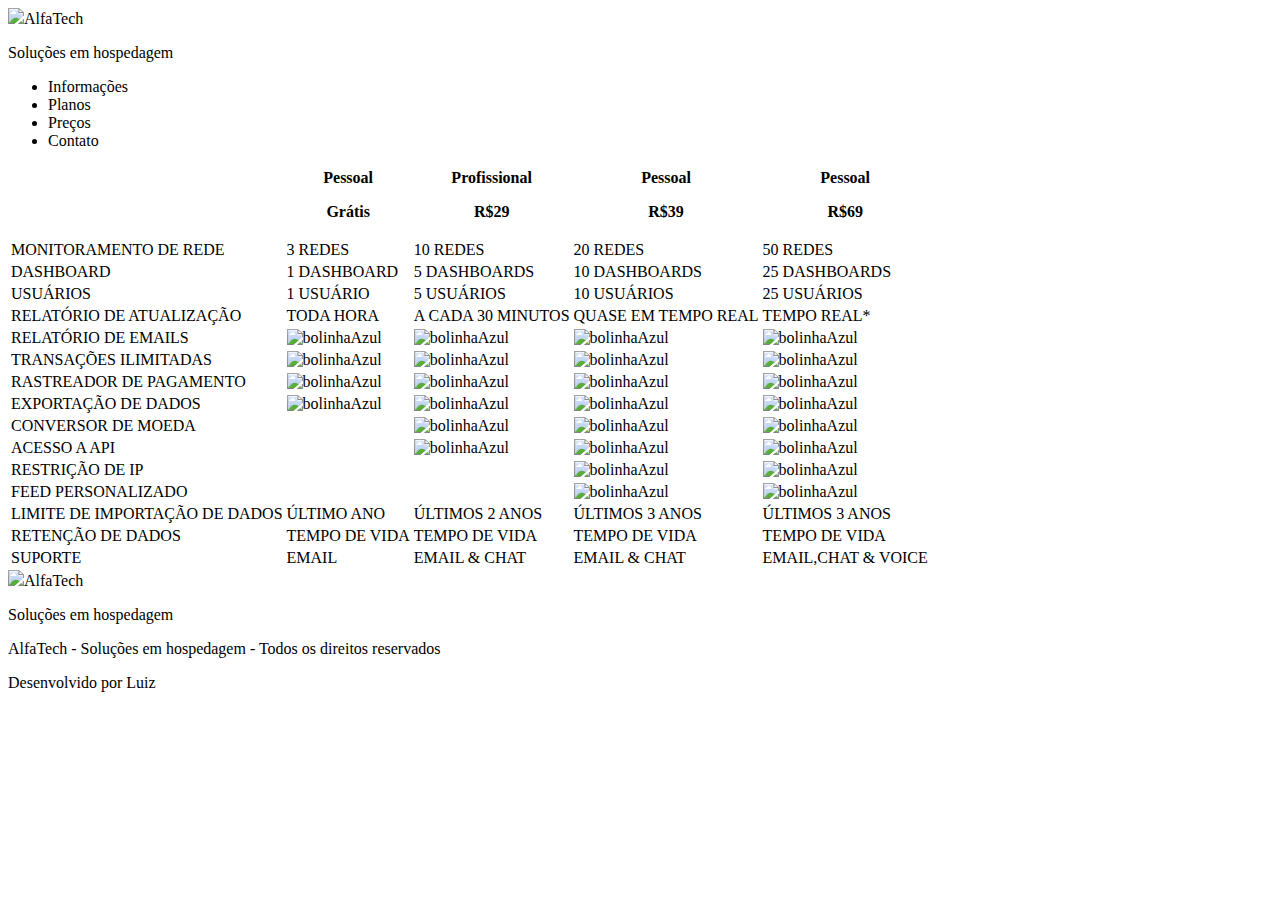
==== tabeladeprecos.html @ eba1be80 "Add files via upload" ====
<!DOCTYPE html>
<html lang="en">
<head>
    <meta charset="UTF-8">
    <meta name="viewport" content="width=device-width, initial-scale=1.0">
    <link rel="preconnect" href="https://fonts.googleapis.com">
<link rel="preconnect" href="https://fonts.gstatic.com" crossorigin>
<link href="https://fonts.googleapis.com/css2?family=Poppins:wght@400;500;600;700;800;900&display=swap" rel="stylesheet">
<link rel = "stylesheet" href = "style2.css">
    <title>Planos</title>
</head>
<body>
    <div class = "cabecalho">
        
        <div class ="logoFrase"><img src = "logo"><span class="nomeLogo">AlfaTech</span>
        <p><span>Soluções em hospedagem</span></p>
    </div>
        <ul>
            <li>Informações</li>
            <li>Planos</li>
            <li>Preços</li>
            <li>Contato</li>
        </ul>
    </div>
    <table>
        <thead>
            <tr>
                <th></th>
                <th>Pessoal<p>Grátis</p></th>
                <th>Profissional<p>R$29</p></th>
                <th>Pessoal<p>R$39</p></th>
                <th>Pessoal<p>R$69</p></th>
            </tr>
        </thead>
        <tbody>
            <tr>
                <td>MONITORAMENTO DE REDE</td>
                <td>3 REDES</td>
                <td>10 REDES</td>
                <td>20 REDES</td>
                <td>50 REDES</td>
            </tr>
        </tbody>
        <tr>
            <td>DASHBOARD</td>
            <td>1 DASHBOARD</td>
            <td>5 DASHBOARDS</td>
            <td>10 DASHBOARDS</td>
            <td>25 DASHBOARDS</td>
        </tr>
        <tr>
            <td>USUÁRIOS</td>
            <td>1 USUÁRIO</td>
            <td>5 USUÁRIOS</td>
            <td>10 USUÁRIOS</td>
            <td>25 USUÁRIOS</td>

        </tr>
        <tr>
            <td>RELATÓRIO DE ATUALIZAÇÃO</td>
            <td>TODA HORA</td>
            <td>A CADA 30 MINUTOS</td>
            <td>QUASE EM TEMPO REAL</td>
            <td>TEMPO REAL*</td>
        </tr>
        <tr>
            <td>RELATÓRIO DE EMAILS</td>
            <td><img src = "" alt = "bolinhaAzul"></td>
            <td><img src = "" alt = "bolinhaAzul"></td>
            <td><img src = "" alt = "bolinhaAzul"></td>
            <td><img src = "" alt = "bolinhaAzul"></td> 
        </tr>
        <tr>
            <td>TRANSAÇÕES ILIMITADAS</td>
            <td><img src = "" alt = "bolinhaAzul"></td>
            <td><img src = "" alt = "bolinhaAzul"></td>
            <td><img src = "" alt = "bolinhaAzul"></td>
            <td><img src = "" alt = "bolinhaAzul"></td> 
        </tr>
        <tr>
            <td>RASTREADOR DE PAGAMENTO</td>
            <td><img src = "" alt = "bolinhaAzul"></td>
            <td><img src = "" alt = "bolinhaAzul"></td>
            <td><img src = "" alt = "bolinhaAzul"></td>
            <td><img src = "" alt = "bolinhaAzul"></td> 
        </tr>
        <tr>
            <td>EXPORTAÇÃO DE DADOS</td>
            <td><img src = "" alt = "bolinhaAzul"></td>
            <td><img src = "" alt = "bolinhaAzul"></td>
            <td><img src = "" alt = "bolinhaAzul"></td>
            <td><img src = "" alt = "bolinhaAzul"></td> 
        </tr>
        <tr>
            <td>CONVERSOR DE MOEDA</td>
            <td></td>
            <td><img src = "" alt = "bolinhaAzul"></td>
            <td><img src = "" alt = "bolinhaAzul"></td>
            <td><img src = "" alt = "bolinhaAzul"></td> 
        </tr>
        <tr>
            <td>ACESSO A API</td>
            <td></td>
            <td><img src = "" alt = "bolinhaAzul"></td>
            <td><img src = "" alt = "bolinhaAzul"></td>
            <td><img src = "" alt = "bolinhaAzul"></td>
        </tr>
        <tr>
            <td>RESTRIÇÃO DE IP</td>
            <td></td>
            <td></td>
            <td><img src = "" alt = "bolinhaAzul"></td>
            <td><img src = "" alt = "bolinhaAzul"></td>
        </tr>
        <tr>
            <td>FEED PERSONALIZADO</td>
            <td></td>
            <td></td>
            <td><img src = "" alt = "bolinhaAzul"></td>
            <td><img src = "" alt = "bolinhaAzul"></td>
        </tr>
        <tr>
            <td>LIMITE DE IMPORTAÇÃO DE DADOS</td>
            <td>ÚLTIMO ANO</td>
            <td>ÚLTIMOS 2 ANOS</td>
            <td>ÚLTIMOS 3 ANOS</td>
            <td>ÚLTIMOS 3 ANOS</td>
        </tr>
        <tr>
            <td>RETENÇÃO DE DADOS</td>
            <td>TEMPO DE VIDA</td>
            <td>TEMPO DE VIDA</td>
            <td>TEMPO DE VIDA</td>
            <td>TEMPO DE VIDA</td>
        </tr>
        <tr>
            <td>SUPORTE</td>
            <td>EMAIL</td>
            <td>EMAIL & CHAT</td>
            <td>EMAIL & CHAT</td>
            <td>EMAIL,CHAT & VOICE</td>
        </tr>
    </table>
    <div class = "rodape">
        <div class ="logoFrase"><img src = "logo"><span class="nomeLogo">AlfaTech</span>
            <p><span>Soluções em hospedagem</span></p>
        </div>
        <p>AlfaTech - Soluções em hospedagem - Todos os direitos reservados</p>
    </div>
    <div class = "segundoRodape">
        <p> Desenvolvido por Luiz</p>
    </div>

    
</body>
</html>
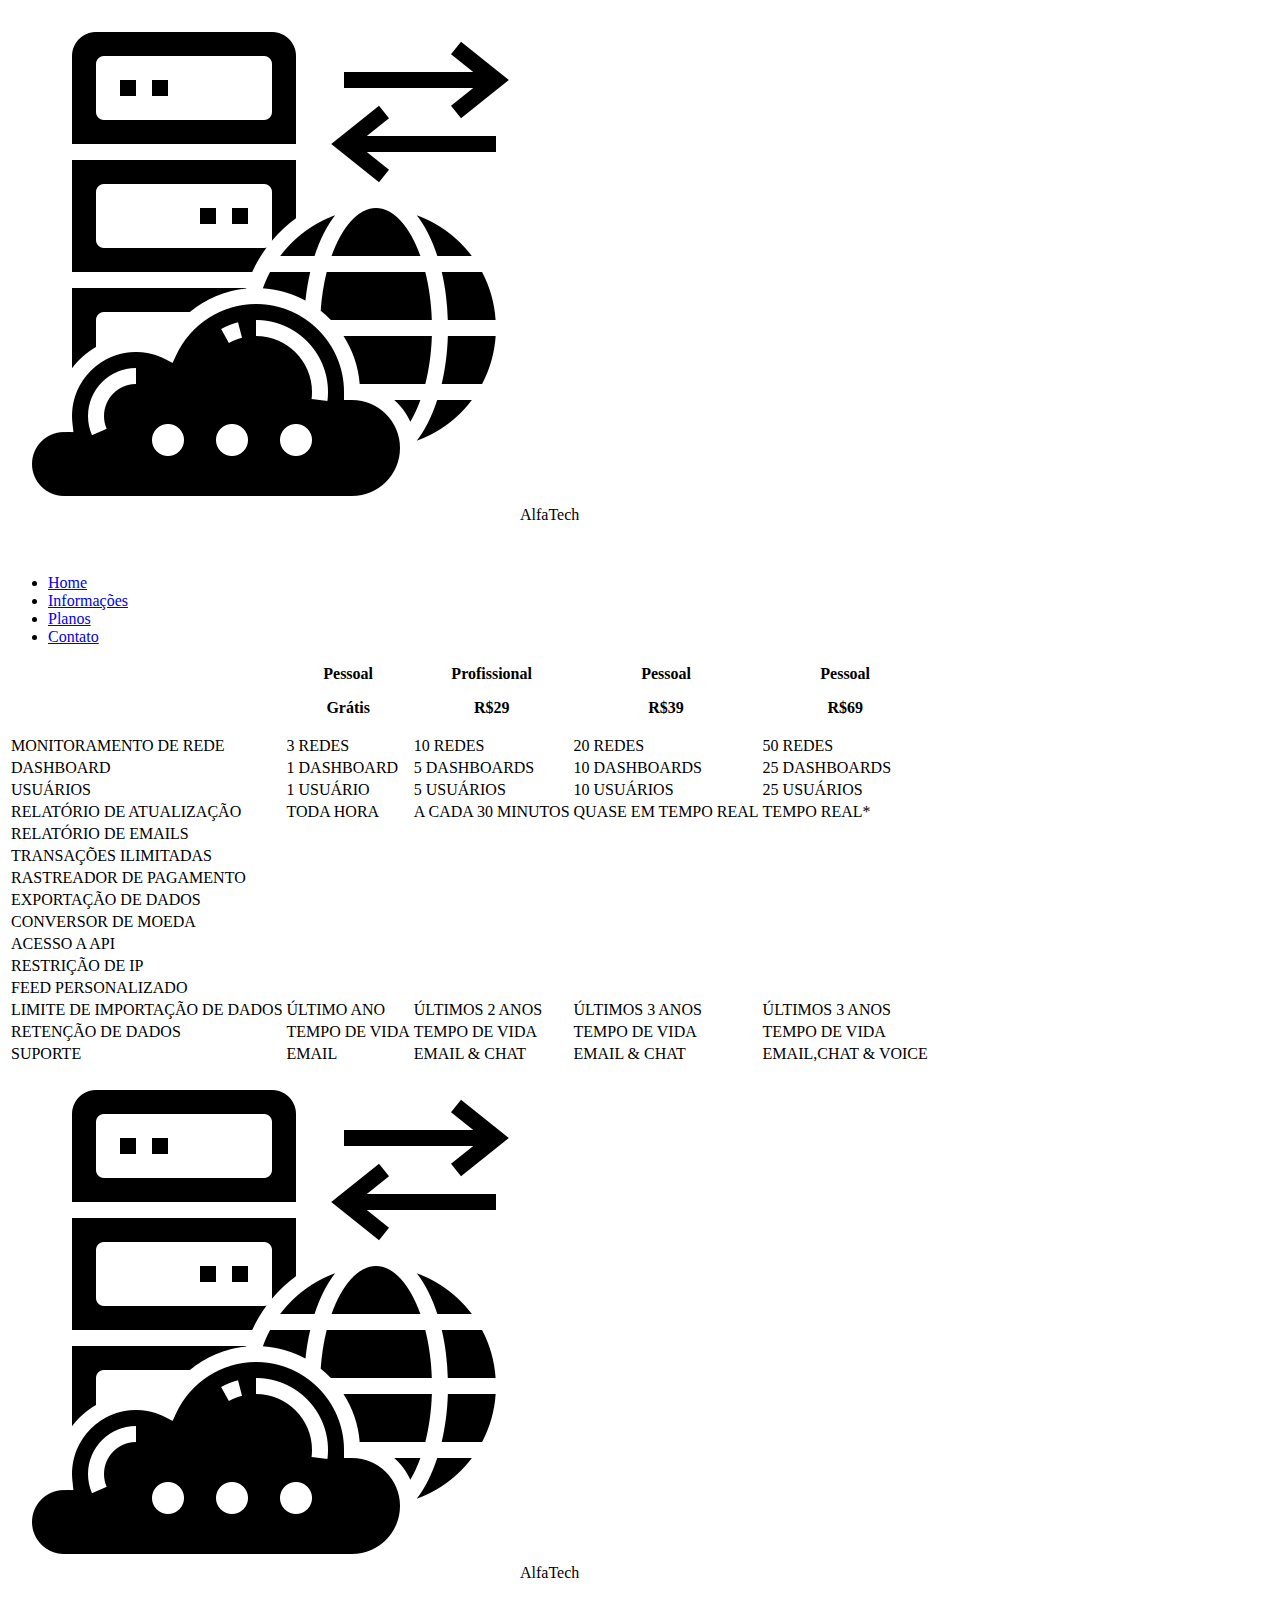
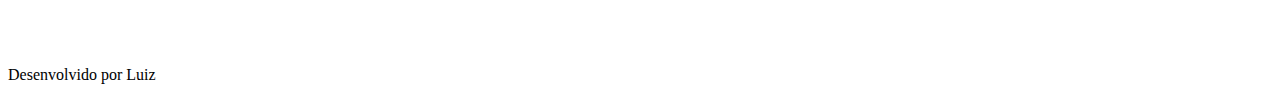
==== commit 36d0f878: "Adicionando Página preços" ====
--- a/tabeladeprecos.html
+++ b/tabeladeprecos.html
@@ -12,29 +12,29 @@
 <body>
     <div class = "cabecalho">
         
-        <div class ="logoFrase"><img src = "logo"><span class="nomeLogo">AlfaTech</span>
-        <p><span>Soluções em hospedagem</span></p>
+        <div class ="logoFrase"><img class = "iconeLogo" src = "logo-icone-escuro.png"><span class = "texto-preto">AlfaTech<br><p style ="color:#fff;">Soluções em hospedagem</p></span>
     </div>
         <ul>
-            <li>Informações</li>
-            <li>Planos</li>
-            <li>Preços</li>
-            <li>Contato</li>
+            <li><a href = "index.html">Home</a></li>
+            <li><a href = "index.html#servicosHospedagem">Informações</a></li>
+            <li><a href = "index.html#tabelaPlanos">Planos</a></li>
+            <li><a href = "index.html#rodape">Contato</a></li>
         </ul>
     </div>
-    <table>
+    <div class="tabelaPrecos" id ="tabelaPrecos">
+    <table class = "centerTable">
         <thead>
             <tr>
                 <th></th>
-                <th>Pessoal<p>Grátis</p></th>
-                <th>Profissional<p>R$29</p></th>
-                <th>Pessoal<p>R$39</p></th>
-                <th>Pessoal<p>R$69</p></th>
+                <th class = "background-cinza-tabela">Pessoal<p>Grátis</p></th>
+                <th class = "background-cinza-tabela">Profissional<p>R$29</p></th>
+                <th class = "background-cinza-tabela">Pessoal<p>R$39</p></th>
+                <th class = "background-cinza-tabela">Pessoal<p>R$69</p></th>
             </tr>
         </thead>
         <tbody>
             <tr>
-                <td>MONITORAMENTO DE REDE</td>
+                <td class = "background-cinza-tabela">MONITORAMENTO DE REDE</td>
                 <td>3 REDES</td>
                 <td>10 REDES</td>
                 <td>20 REDES</td>
@@ -42,14 +42,14 @@
             </tr>
         </tbody>
         <tr>
-            <td>DASHBOARD</td>
+            <td class = "background-cinza-tabela">DASHBOARD</td>
             <td>1 DASHBOARD</td>
             <td>5 DASHBOARDS</td>
             <td>10 DASHBOARDS</td>
             <td>25 DASHBOARDS</td>
         </tr>
         <tr>
-            <td>USUÁRIOS</td>
+            <td class = "background-cinza-tabela">USUÁRIOS</td>
             <td>1 USUÁRIO</td>
             <td>5 USUÁRIOS</td>
             <td>10 USUÁRIOS</td>
@@ -57,98 +57,98 @@
 
         </tr>
         <tr>
-            <td>RELATÓRIO DE ATUALIZAÇÃO</td>
+            <td class = "background-cinza-tabela">RELATÓRIO DE ATUALIZAÇÃO</td>
             <td>TODA HORA</td>
             <td>A CADA 30 MINUTOS</td>
             <td>QUASE EM TEMPO REAL</td>
             <td>TEMPO REAL*</td>
         </tr>
         <tr>
-            <td>RELATÓRIO DE EMAILS</td>
-            <td><img src = "" alt = "bolinhaAzul"></td>
-            <td><img src = "" alt = "bolinhaAzul"></td>
-            <td><img src = "" alt = "bolinhaAzul"></td>
-            <td><img src = "" alt = "bolinhaAzul"></td> 
+            <td class = "background-cinza-tabela">RELATÓRIO DE EMAILS</td>
+            <td><p class="circle"></p></td>
+            <td><p class="circle"></p></td>
+            <td><p class="circle"></p></td>
+            <td><p class="circle"></p></td> 
         </tr>
         <tr>
-            <td>TRANSAÇÕES ILIMITADAS</td>
-            <td><img src = "" alt = "bolinhaAzul"></td>
-            <td><img src = "" alt = "bolinhaAzul"></td>
-            <td><img src = "" alt = "bolinhaAzul"></td>
-            <td><img src = "" alt = "bolinhaAzul"></td> 
+            <td class = "background-cinza-tabela">TRANSAÇÕES ILIMITADAS</td>
+            <td><p class="circle"></p></td>
+            <td><p class="circle"></p></td>
+            <td><p class="circle"></p></td>
+            <td><p class="circle"></p></td> 
         </tr>
         <tr>
-            <td>RASTREADOR DE PAGAMENTO</td>
-            <td><img src = "" alt = "bolinhaAzul"></td>
-            <td><img src = "" alt = "bolinhaAzul"></td>
-            <td><img src = "" alt = "bolinhaAzul"></td>
-            <td><img src = "" alt = "bolinhaAzul"></td> 
+            <td class = "background-cinza-tabela">RASTREADOR DE PAGAMENTO</td>
+            <td><p class="circle"></p></td>
+            <td><p class="circle"></p></td>
+            <td><p class="circle"></p></td>
+            <td><p class="circle"></p></td> 
         </tr>
         <tr>
-            <td>EXPORTAÇÃO DE DADOS</td>
-            <td><img src = "" alt = "bolinhaAzul"></td>
-            <td><img src = "" alt = "bolinhaAzul"></td>
-            <td><img src = "" alt = "bolinhaAzul"></td>
-            <td><img src = "" alt = "bolinhaAzul"></td> 
+            <td class = "background-cinza-tabela">EXPORTAÇÃO DE DADOS</td>
+            <td><p class="circle"></p></td>
+            <td><p class="circle"></p></td>
+            <td><p class="circle"></p></td>
+            <td><p class="circle"></p></td> 
         </tr>
         <tr>
-            <td>CONVERSOR DE MOEDA</td>
+            <td class = "background-cinza-tabela">CONVERSOR DE MOEDA</td>
             <td></td>
-            <td><img src = "" alt = "bolinhaAzul"></td>
-            <td><img src = "" alt = "bolinhaAzul"></td>
-            <td><img src = "" alt = "bolinhaAzul"></td> 
+            <td><p class="circle"></p></td>
+            <td><p class="circle"></p></td>
+            <td><p class="circle"></p></td> 
         </tr>
         <tr>
-            <td>ACESSO A API</td>
+            <td class = "background-cinza-tabela">ACESSO A API</td>
             <td></td>
-            <td><img src = "" alt = "bolinhaAzul"></td>
-            <td><img src = "" alt = "bolinhaAzul"></td>
-            <td><img src = "" alt = "bolinhaAzul"></td>
+            <td><p class="circle"></p></td>
+            <td><p class="circle"></p></td>
+            <td><p class="circle"></p></td>
         </tr>
         <tr>
-            <td>RESTRIÇÃO DE IP</td>
+            <td class = "background-cinza-tabela">RESTRIÇÃO DE IP</td>
             <td></td>
             <td></td>
-            <td><img src = "" alt = "bolinhaAzul"></td>
-            <td><img src = "" alt = "bolinhaAzul"></td>
+            <td><p class="circle"></p></td>
+            <td><p class="circle"></p></td>
         </tr>
         <tr>
-            <td>FEED PERSONALIZADO</td>
+            <td class = "background-cinza-tabela">FEED PERSONALIZADO</td>
             <td></td>
             <td></td>
-            <td><img src = "" alt = "bolinhaAzul"></td>
-            <td><img src = "" alt = "bolinhaAzul"></td>
+            <td><p class="circle"></p></td>
+            <td><p class="circle"></p></td>
         </tr>
         <tr>
-            <td>LIMITE DE IMPORTAÇÃO DE DADOS</td>
-            <td>ÚLTIMO ANO</td>
+            <td class = "background-cinza-tabela">LIMITE DE IMPORTAÇÃO DE DADOS</td>
+            <td >ÚLTIMO ANO</td>
             <td>ÚLTIMOS 2 ANOS</td>
             <td>ÚLTIMOS 3 ANOS</td>
             <td>ÚLTIMOS 3 ANOS</td>
         </tr>
         <tr>
-            <td>RETENÇÃO DE DADOS</td>
+            <td class = "background-cinza-tabela">RETENÇÃO DE DADOS</td>
             <td>TEMPO DE VIDA</td>
             <td>TEMPO DE VIDA</td>
             <td>TEMPO DE VIDA</td>
             <td>TEMPO DE VIDA</td>
         </tr>
         <tr>
-            <td>SUPORTE</td>
+            <td class = "background-cinza-tabela">SUPORTE</td>
             <td>EMAIL</td>
             <td>EMAIL & CHAT</td>
             <td>EMAIL & CHAT</td>
             <td>EMAIL,CHAT & VOICE</td>
         </tr>
     </table>
+</div>
     <div class = "rodape">
-        <div class ="logoFrase"><img src = "logo"><span class="nomeLogo">AlfaTech</span>
-            <p><span>Soluções em hospedagem</span></p>
+        <div class ="logoFrase2"><img class = "iconeLogo" src = "logo-icone-escuro.png"><span class = "texto-preto">AlfaTech<br><p style ="color:#fff;">Soluções em hospedagem</p></span>
         </div>
-        <p>AlfaTech - Soluções em hospedagem - Todos os direitos reservados</p>
+        <p style = "color:#fff">AlfaTech - Soluções em hospedagem - Todos os direitos reservados</p>
     </div>
     <div class = "segundoRodape">
-        <p> Desenvolvido por Luiz</p>
+        <p> Desenvolvido por <span class = "nomeDesenvolvedor">Luiz</span></p>
     </div>
 
     
